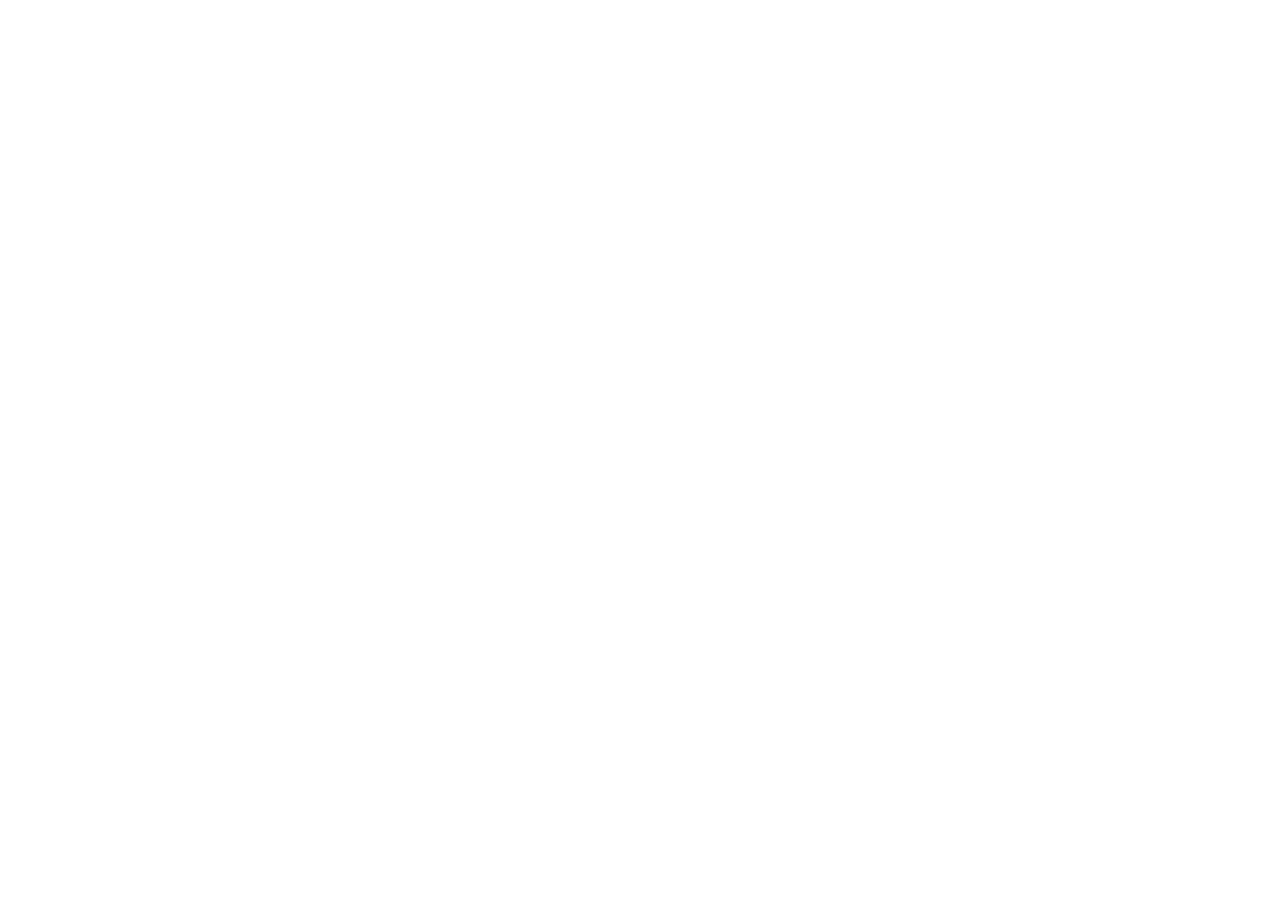
==== index.html @ 81102996 "esercizio completato" ====
<!DOCTYPE html>
<html lang="en">
<head>
    <meta charset="UTF-8">
    <meta http-equiv="X-UA-Compatible" content="IE=edge">
    <meta name="viewport" content="width=device-width, initial-scale=1.0">
    <title>Biglietto del treno</title>
</head>
<body>

    <script src="js/main.js"></script>
</body>
</html>
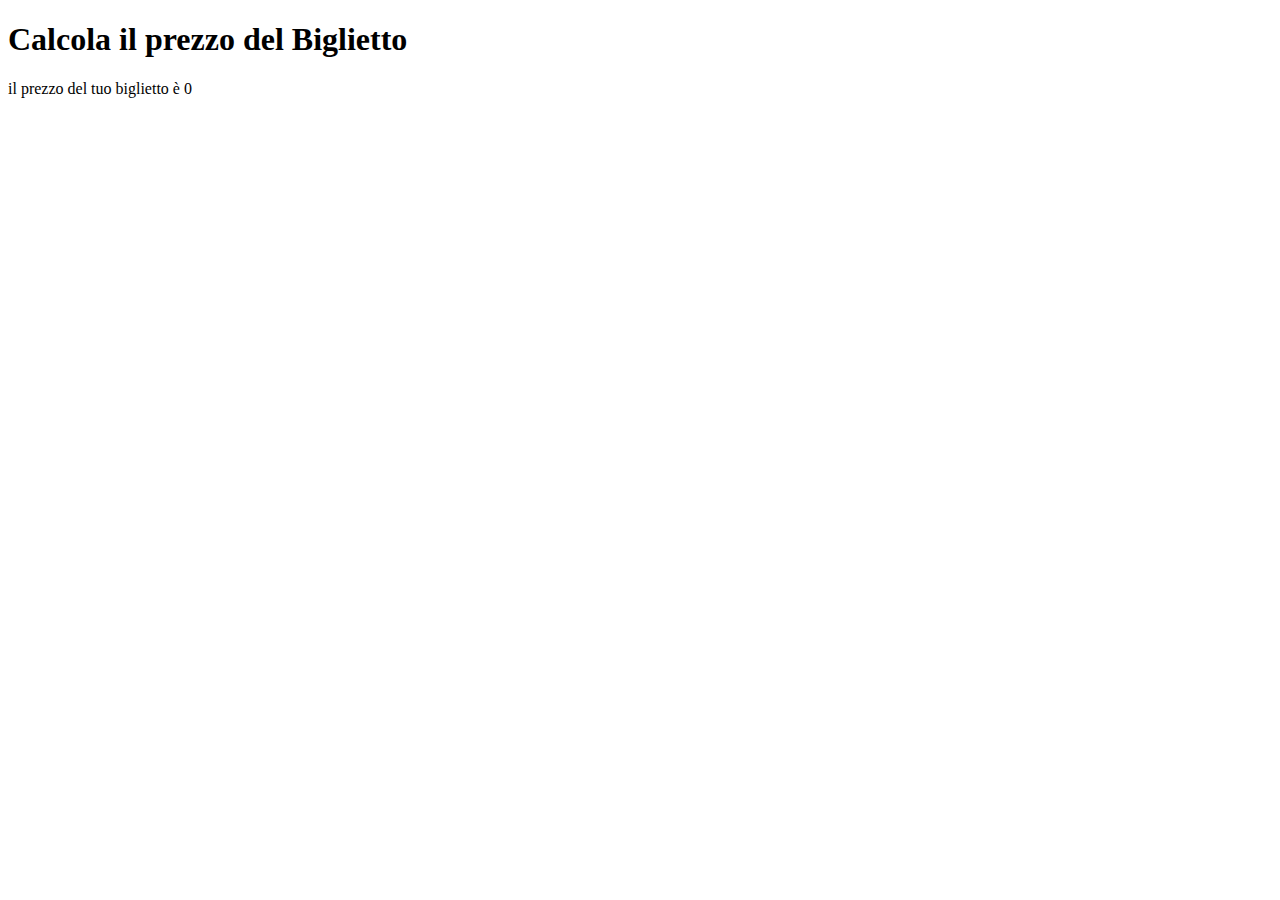
==== commit 9a74ef3d: "price_on_screen" ====
--- a/index.html
+++ b/index.html
@@ -7,7 +7,8 @@
     <title>Biglietto del treno</title>
 </head>
 <body>
-
+    <h1>Calcola il prezzo del Biglietto</h1>
+    <p id="ticket"></p>
     <script src="js/main.js"></script>
 </body>
 </html>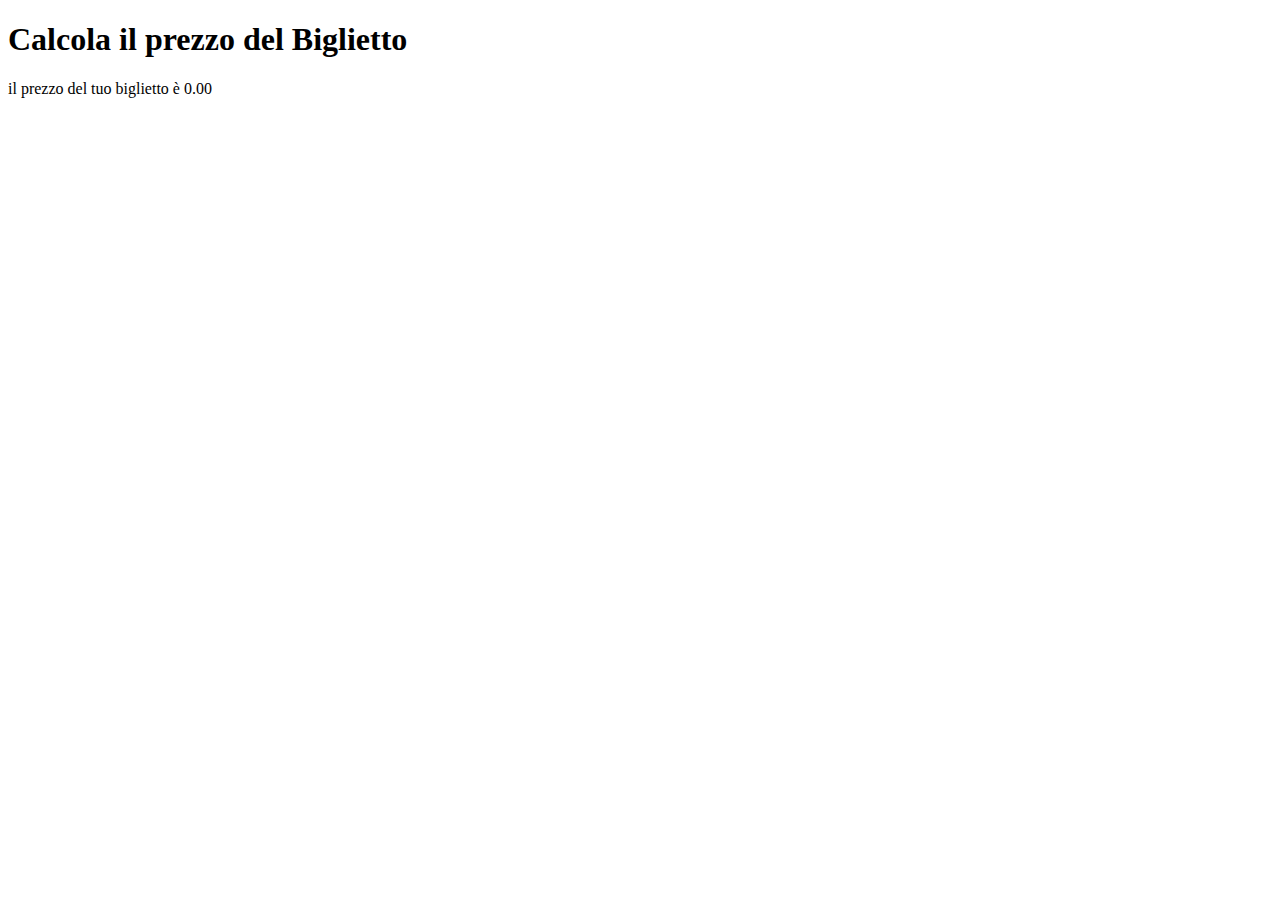
==== commit b362788f: "bonus" ====
--- a/index.html
+++ b/index.html
@@ -4,7 +4,7 @@
     <meta charset="UTF-8">
     <meta http-equiv="X-UA-Compatible" content="IE=edge">
     <meta name="viewport" content="width=device-width, initial-scale=1.0">
-    <title>Biglietto del treno</title>
+        <title>Biglietto del treno</title>
 </head>
 <body>
     <h1>Calcola il prezzo del Biglietto</h1>
